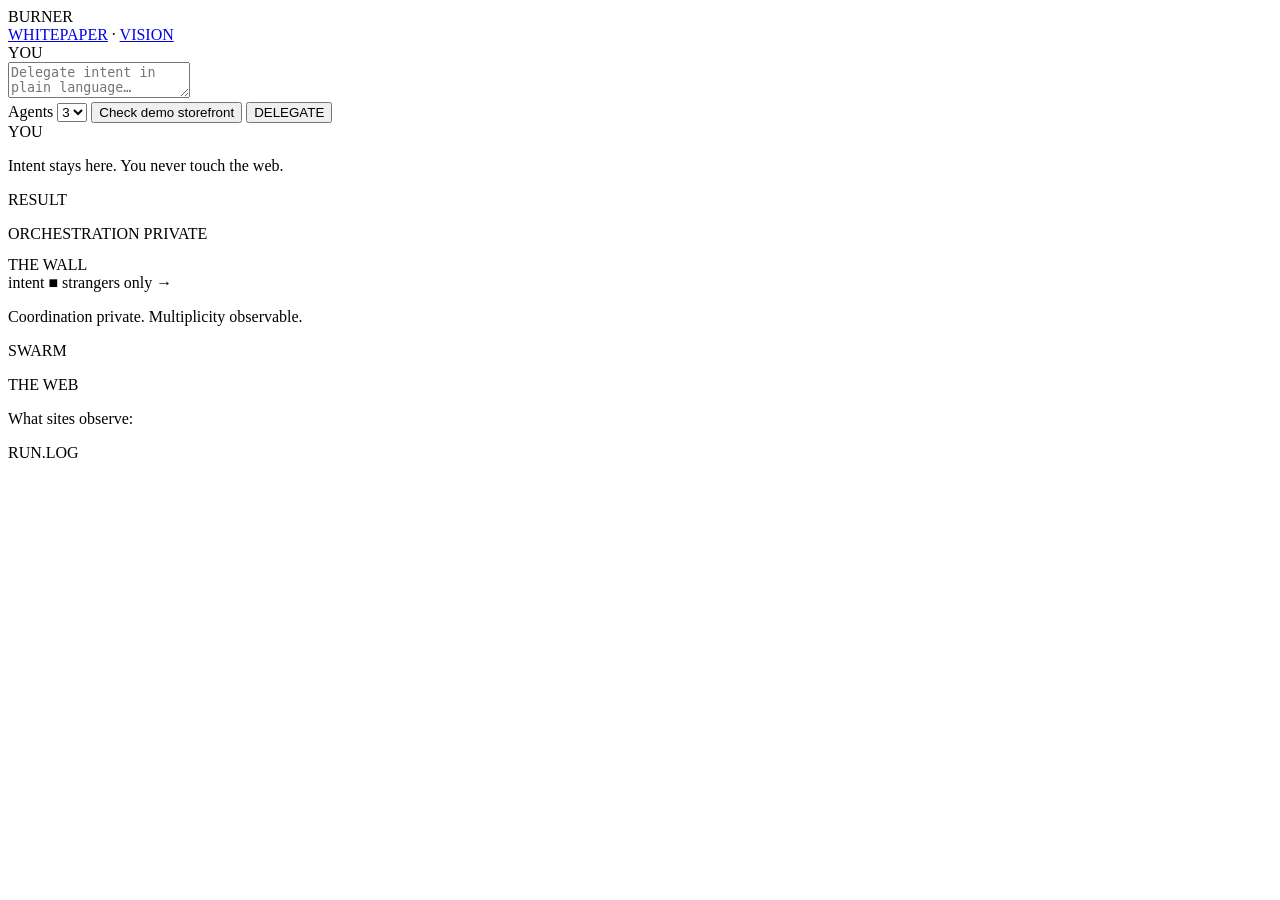
==== demo/console/index.html @ 34d22677 "Rebuild demo for whitepaper-aligned delegation flow. Add LLM reasoning and Playwright-isolated agent" ====
<!DOCTYPE html>
<html lang="en">
<head>
  <meta charset="UTF-8" />
  <meta name="viewport" content="width=device-width, initial-scale=1" />
  <title>Burner</title>
  <link rel="preconnect" href="https://fonts.googleapis.com" />
  <link rel="preconnect" href="https://fonts.gstatic.com" crossorigin />
  <link href="https://fonts.googleapis.com/css2?family=IBM+Plex+Mono:wght@400;500&family=Inter:wght@400;500;600&display=swap" rel="stylesheet" />
  <link rel="stylesheet" href="/static/styles.css" />
</head>
<body>
  <header class="top">
    <div class="brand">BURNER</div>
    <nav class="nav">
      <a href="/docs/burner_whitepaper.pdf" target="_blank" rel="noopener">WHITEPAPER</a>
      <span class="nav-sep">·</span>
      <a href="/docs/vision.md" target="_blank" rel="noopener">VISION</a>
    </nav>
  </header>

  <section class="delegate-bar">
    <div class="panel-head">YOU</div>
    <textarea id="intent" rows="2" placeholder="Delegate intent in plain language…"></textarea>
    <div class="controls">
      <label class="agents-label">
        Agents
        <select id="agent-count">
          <option value="1">1</option>
          <option value="2">2</option>
          <option value="3" selected>3</option>
        </select>
      </label>
      <button type="button" class="btn-preset" data-preset="check_storefront">Check demo storefront</button>
      <button type="button" id="launch" class="btn-primary">DELEGATE</button>
    </div>
  </section>

  <section class="architecture">
    <div class="col col-you">
      <div class="panel-head">YOU</div>
      <p class="dim">Intent stays here. You never touch the web.</p>
      <div id="result-box" class="result-box hidden">
        <div class="panel-head sub">RESULT</div>
        <p id="reconcile-text"></p>
      </div>
    </div>

    <div class="col col-orch">
      <div class="panel-head">ORCHESTRATION <span class="tag-private">PRIVATE</span></div>
      <pre id="orch-feed" class="feed"></pre>
    </div>

    <div class="col col-wall">
      <div class="wall-label">THE WALL</div>
      <div class="wall-diagram">
        <span>intent</span>
        <span class="wall-block">■</span>
        <span>strangers only →</span>
      </div>
      <p class="dim wall-caption">Coordination private. Multiplicity observable.</p>
    </div>

    <div class="col col-swarm">
      <div class="panel-head">SWARM</div>
      <ul id="swarm-list" class="swarm-list"></ul>
    </div>

    <div class="col col-web">
      <div class="panel-head">THE WEB</div>
      <p class="dim">What sites observe:</p>
      <pre id="web-feed" class="feed"></pre>
    </div>
  </section>

  <section class="log-section">
    <div class="panel-head">RUN.LOG</div>
    <pre id="log" class="log" aria-live="polite"></pre>
  </section>

  <script src="/static/app.js"></script>
</body>
</html>
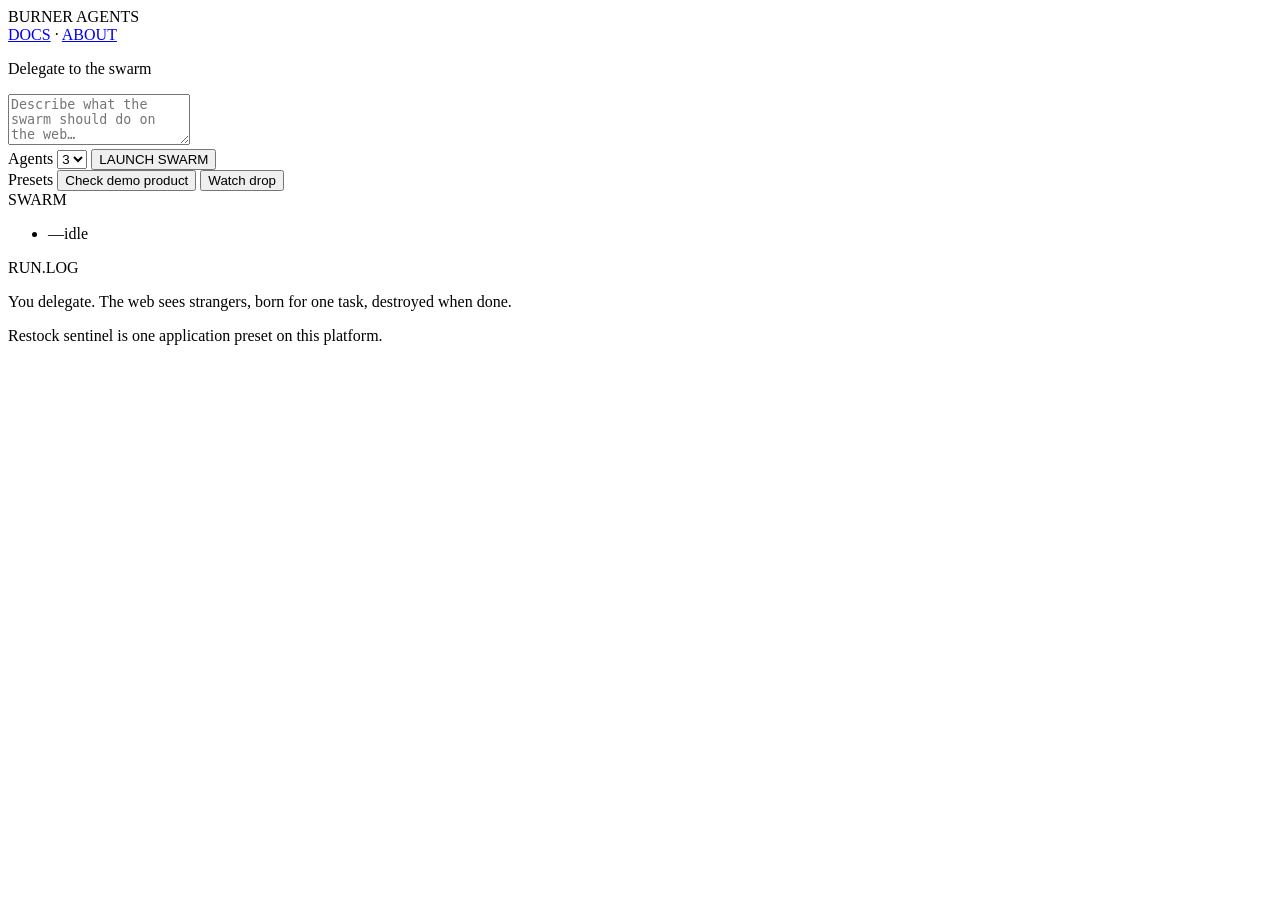
==== commit 0157dcb6: "Rebrand GitHub presence around Burner Agents and the whitepaper. Rewrite README with hero assets and" ====
--- a/demo/console/index.html
+++ b/demo/console/index.html
@@ -3,7 +3,7 @@
 <head>
   <meta charset="UTF-8" />
   <meta name="viewport" content="width=device-width, initial-scale=1" />
-  <title>Burner</title>
+  <title>Burner Agents</title>
   <link rel="preconnect" href="https://fonts.googleapis.com" />
   <link rel="preconnect" href="https://fonts.gstatic.com" crossorigin />
   <link href="https://fonts.googleapis.com/css2?family=IBM+Plex+Mono:wght@400;500&family=Inter:wght@400;500;600&display=swap" rel="stylesheet" />
@@ -11,72 +11,56 @@
 </head>
 <body>
   <header class="top">
-    <div class="brand">BURNER</div>
+    <div class="brand">BURNER AGENTS</div>
     <nav class="nav">
-      <a href="/docs/burner_whitepaper.pdf" target="_blank" rel="noopener">WHITEPAPER</a>
+      <a href="/docs/burner_whitepaper.pdf" target="_blank" rel="noopener">DOCS</a>
       <span class="nav-sep">·</span>
-      <a href="/docs/vision.md" target="_blank" rel="noopener">VISION</a>
+      <a href="#about">ABOUT</a>
     </nav>
   </header>
 
-  <section class="delegate-bar">
-    <div class="panel-head">YOU</div>
-    <textarea id="intent" rows="2" placeholder="Delegate intent in plain language…"></textarea>
-    <div class="controls">
-      <label class="agents-label">
-        Agents
-        <select id="agent-count">
-          <option value="1">1</option>
-          <option value="2">2</option>
-          <option value="3" selected>3</option>
-        </select>
-      </label>
-      <button type="button" class="btn-preset" data-preset="check_storefront">Check demo storefront</button>
-      <button type="button" id="launch" class="btn-primary">DELEGATE</button>
-    </div>
-  </section>
+  <main>
+    <section class="delegate">
+      <p class="label">Delegate to the swarm</p>
+      <textarea id="intent" rows="3" placeholder="Describe what the swarm should do on the web…"></textarea>
+      <div class="controls">
+        <label class="agents-label">
+          Agents
+          <select id="agent-count">
+            <option value="1">1</option>
+            <option value="2">2</option>
+            <option value="3" selected>3</option>
+            <option value="4">4</option>
+            <option value="5">5</option>
+          </select>
+        </label>
+        <button type="button" id="launch" class="btn-primary">LAUNCH SWARM</button>
+      </div>
+      <div class="presets">
+        <span class="presets-label">Presets</span>
+        <button type="button" class="btn-preset" data-preset="check_product">Check demo product</button>
+        <button type="button" class="btn-preset" data-preset="watch_drop">Watch drop</button>
+      </div>
+    </section>
 
-  <section class="architecture">
-    <div class="col col-you">
-      <div class="panel-head">YOU</div>
-      <p class="dim">Intent stays here. You never touch the web.</p>
-      <div id="result-box" class="result-box hidden">
-        <div class="panel-head sub">RESULT</div>
-        <p id="reconcile-text"></p>
+    <section class="panels">
+      <div class="panel">
+        <div class="panel-title">SWARM</div>
+        <ul id="swarm-list" class="swarm-list">
+          <li class="agent-row idle"><span class="agent-id">—</span><span class="agent-state">idle</span></li>
+        </ul>
       </div>
-    </div>
+      <div class="panel panel-log">
+        <div class="panel-title">RUN.LOG</div>
+        <pre id="log" class="log" aria-live="polite"></pre>
+      </div>
+    </section>
+  </main>
 
-    <div class="col col-orch">
-      <div class="panel-head">ORCHESTRATION <span class="tag-private">PRIVATE</span></div>
-      <pre id="orch-feed" class="feed"></pre>
-    </div>
-
-    <div class="col col-wall">
-      <div class="wall-label">THE WALL</div>
-      <div class="wall-diagram">
-        <span>intent</span>
-        <span class="wall-block">■</span>
-        <span>strangers only →</span>
-      </div>
-      <p class="dim wall-caption">Coordination private. Multiplicity observable.</p>
-    </div>
-
-    <div class="col col-swarm">
-      <div class="panel-head">SWARM</div>
-      <ul id="swarm-list" class="swarm-list"></ul>
-    </div>
-
-    <div class="col col-web">
-      <div class="panel-head">THE WEB</div>
-      <p class="dim">What sites observe:</p>
-      <pre id="web-feed" class="feed"></pre>
-    </div>
-  </section>
-
-  <section class="log-section">
-    <div class="panel-head">RUN.LOG</div>
-    <pre id="log" class="log" aria-live="polite"></pre>
-  </section>
+  <footer id="about" class="footer">
+    <p>You delegate. The web sees strangers, born for one task, destroyed when done.</p>
+    <p class="footer-sub">Restock sentinel is one application preset on this platform.</p>
+  </footer>
 
   <script src="/static/app.js"></script>
 </body>
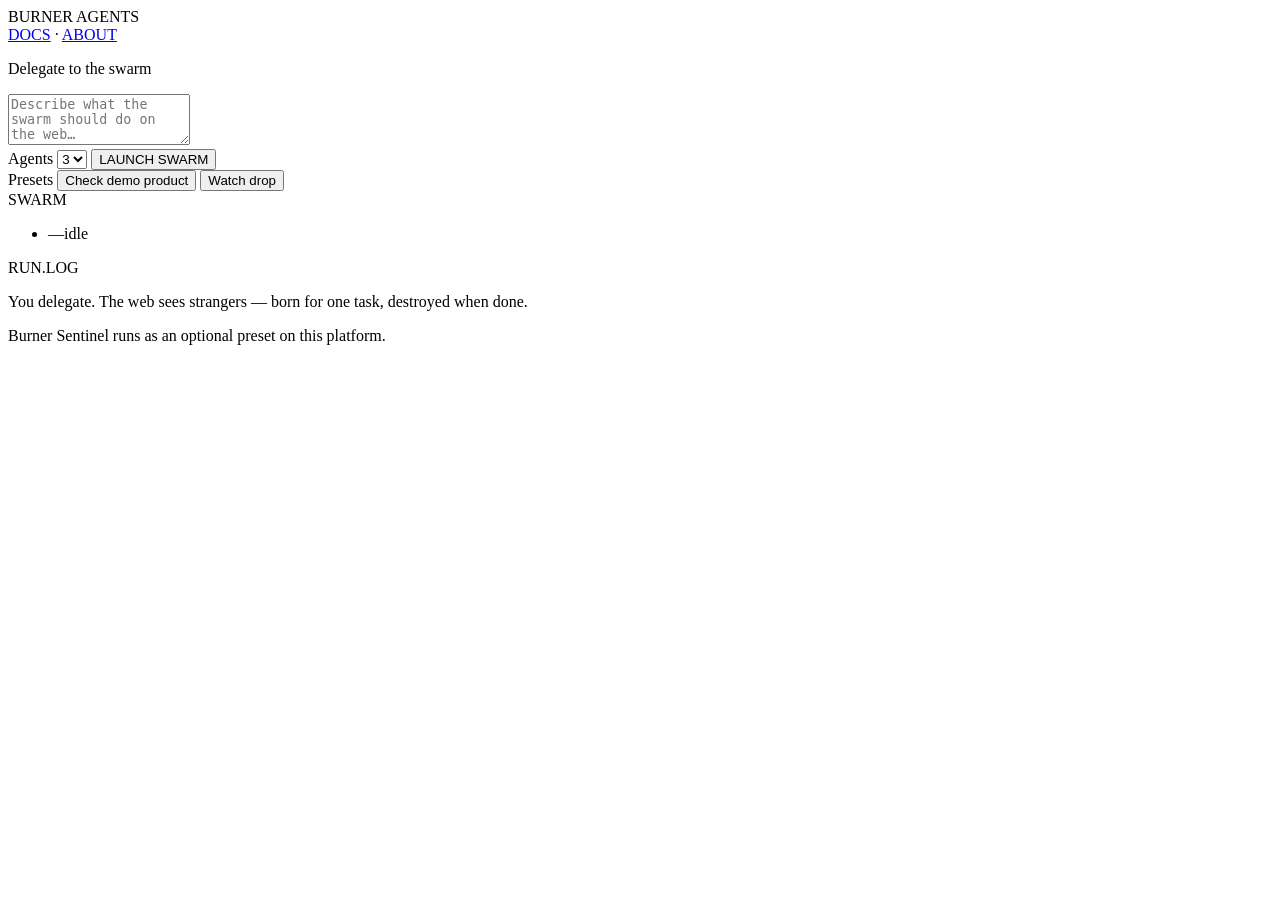
==== commit ef67e187: "Polish repo presentation and ship Burner Agents console. Remove commit-padding artifacts, normalize " ====
--- a/demo/console/index.html
+++ b/demo/console/index.html
@@ -58,8 +58,8 @@
   </main>
 
   <footer id="about" class="footer">
-    <p>You delegate. The web sees strangers, born for one task, destroyed when done.</p>
-    <p class="footer-sub">Restock sentinel is one application preset on this platform.</p>
+    <p>You delegate. The web sees strangers — born for one task, destroyed when done.</p>
+    <p class="footer-sub">Burner Sentinel runs as an optional preset on this platform.</p>
   </footer>
 
   <script src="/static/app.js"></script>
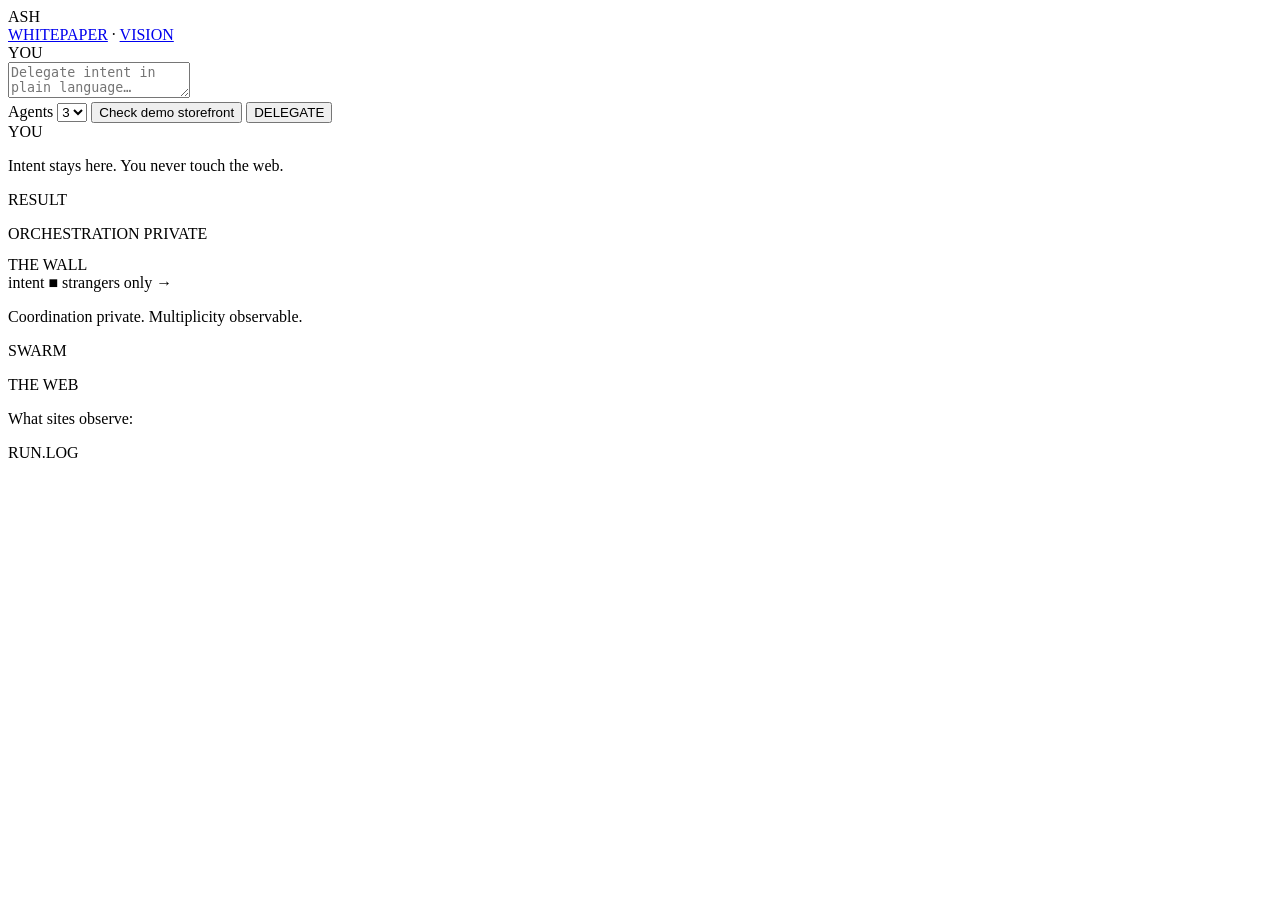
==== commit a63dde14: "Rename Burner Agents to Ash Agents across the project. Ash is the natural successor to the burner me" ====
--- a/demo/console/index.html
+++ b/demo/console/index.html
@@ -3,7 +3,7 @@
 <head>
   <meta charset="UTF-8" />
   <meta name="viewport" content="width=device-width, initial-scale=1" />
-  <title>Burner Agents</title>
+  <title>Ash</title>
   <link rel="preconnect" href="https://fonts.googleapis.com" />
   <link rel="preconnect" href="https://fonts.gstatic.com" crossorigin />
   <link href="https://fonts.googleapis.com/css2?family=IBM+Plex+Mono:wght@400;500&family=Inter:wght@400;500;600&display=swap" rel="stylesheet" />
@@ -11,56 +11,72 @@
 </head>
 <body>
   <header class="top">
-    <div class="brand">BURNER AGENTS</div>
+    <div class="brand">ASH</div>
     <nav class="nav">
-      <a href="/docs/burner_whitepaper.pdf" target="_blank" rel="noopener">DOCS</a>
+      <a href="/docs/ash_whitepaper.pdf" target="_blank" rel="noopener">WHITEPAPER</a>
       <span class="nav-sep">·</span>
-      <a href="#about">ABOUT</a>
+      <a href="/docs/vision.md" target="_blank" rel="noopener">VISION</a>
     </nav>
   </header>
 
-  <main>
-    <section class="delegate">
-      <p class="label">Delegate to the swarm</p>
-      <textarea id="intent" rows="3" placeholder="Describe what the swarm should do on the web…"></textarea>
-      <div class="controls">
-        <label class="agents-label">
-          Agents
-          <select id="agent-count">
-            <option value="1">1</option>
-            <option value="2">2</option>
-            <option value="3" selected>3</option>
-            <option value="4">4</option>
-            <option value="5">5</option>
-          </select>
-        </label>
-        <button type="button" id="launch" class="btn-primary">LAUNCH SWARM</button>
+  <section class="delegate-bar">
+    <div class="panel-head">YOU</div>
+    <textarea id="intent" rows="2" placeholder="Delegate intent in plain language…"></textarea>
+    <div class="controls">
+      <label class="agents-label">
+        Agents
+        <select id="agent-count">
+          <option value="1">1</option>
+          <option value="2">2</option>
+          <option value="3" selected>3</option>
+        </select>
+      </label>
+      <button type="button" class="btn-preset" data-preset="check_storefront">Check demo storefront</button>
+      <button type="button" id="launch" class="btn-primary">DELEGATE</button>
+    </div>
+  </section>
+
+  <section class="architecture">
+    <div class="col col-you">
+      <div class="panel-head">YOU</div>
+      <p class="dim">Intent stays here. You never touch the web.</p>
+      <div id="result-box" class="result-box hidden">
+        <div class="panel-head sub">RESULT</div>
+        <p id="reconcile-text"></p>
       </div>
-      <div class="presets">
-        <span class="presets-label">Presets</span>
-        <button type="button" class="btn-preset" data-preset="check_product">Check demo product</button>
-        <button type="button" class="btn-preset" data-preset="watch_drop">Watch drop</button>
+    </div>
+
+    <div class="col col-orch">
+      <div class="panel-head">ORCHESTRATION <span class="tag-private">PRIVATE</span></div>
+      <pre id="orch-feed" class="feed"></pre>
+    </div>
+
+    <div class="col col-wall">
+      <div class="wall-label">THE WALL</div>
+      <div class="wall-diagram">
+        <span>intent</span>
+        <span class="wall-block">■</span>
+        <span>strangers only →</span>
       </div>
-    </section>
+      <p class="dim wall-caption">Coordination private. Multiplicity observable.</p>
+    </div>
 
-    <section class="panels">
-      <div class="panel">
-        <div class="panel-title">SWARM</div>
-        <ul id="swarm-list" class="swarm-list">
-          <li class="agent-row idle"><span class="agent-id">—</span><span class="agent-state">idle</span></li>
-        </ul>
-      </div>
-      <div class="panel panel-log">
-        <div class="panel-title">RUN.LOG</div>
-        <pre id="log" class="log" aria-live="polite"></pre>
-      </div>
-    </section>
-  </main>
+    <div class="col col-swarm">
+      <div class="panel-head">SWARM</div>
+      <ul id="swarm-list" class="swarm-list"></ul>
+    </div>
 
-  <footer id="about" class="footer">
-    <p>You delegate. The web sees strangers — born for one task, destroyed when done.</p>
-    <p class="footer-sub">Burner Sentinel runs as an optional preset on this platform.</p>
-  </footer>
+    <div class="col col-web">
+      <div class="panel-head">THE WEB</div>
+      <p class="dim">What sites observe:</p>
+      <pre id="web-feed" class="feed"></pre>
+    </div>
+  </section>
+
+  <section class="log-section">
+    <div class="panel-head">RUN.LOG</div>
+    <pre id="log" class="log" aria-live="polite"></pre>
+  </section>
 
   <script src="/static/app.js"></script>
 </body>
